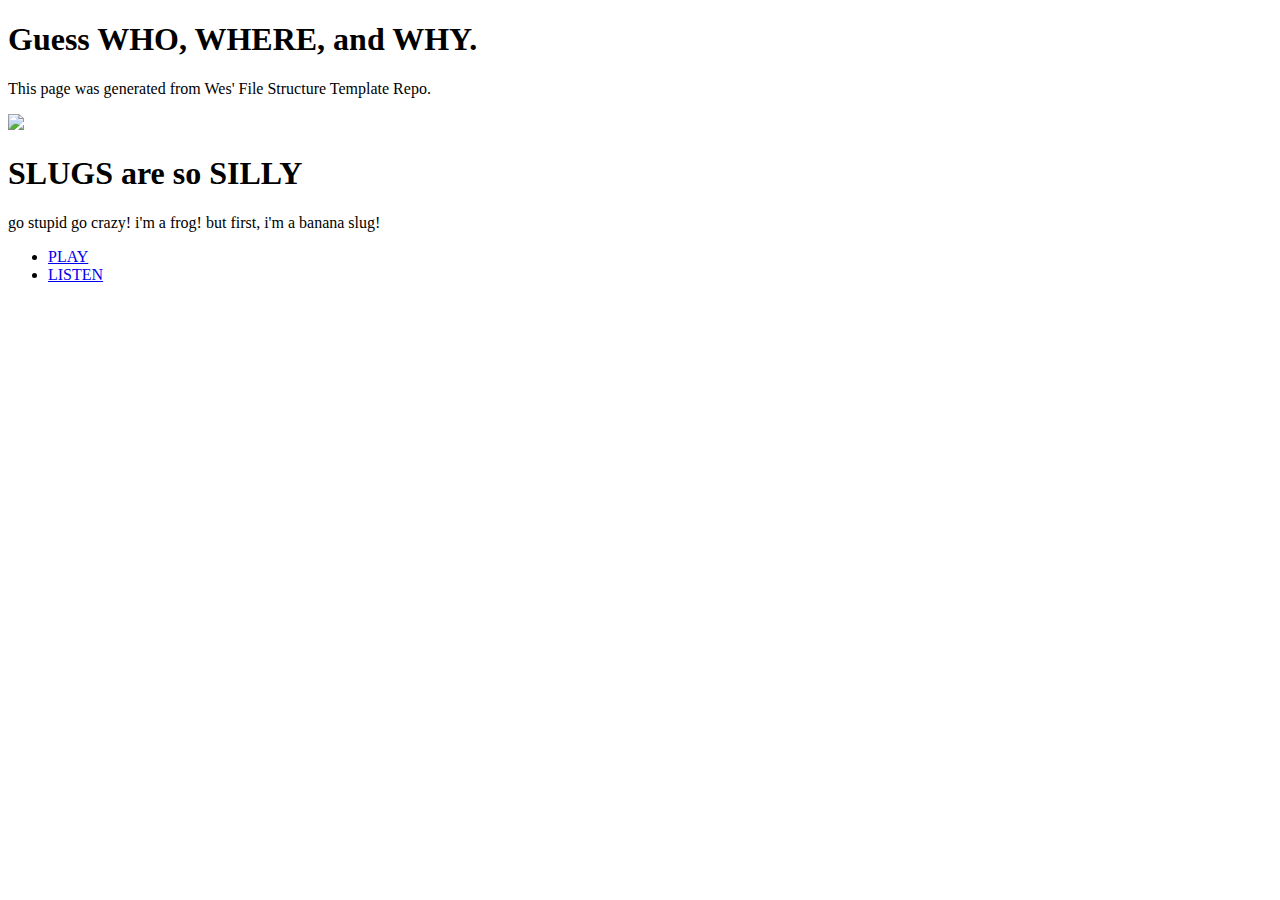
==== index.html @ f53b2c21 "," ====
<!DOCTYPE html>
<html>
<head>
	<title>Keiko's Funny Homepage</title>
	<link rel="stylesheet" type="text/css" href="css/site.css">
</head>
<body>
	<main>
		<h1>Guess WHO, WHERE, and WHY.</h1>
		<p>This page was generated from Wes' File Structure Template Repo.</p>

		<img src="img/frogteeth.jpg" width=250>

		<h1>SLUGS are so SILLY</h1>
		<p>go stupid go crazy! i'm a frog! but first, i'm a banana slug!</p>

		<ul>
			<li><a href="webkinz.com">PLAY</a></li>
			<li><a href="aminemasterlist.html">LISTEN</a></li>
		</ul>
	</main>


</body>
</html>
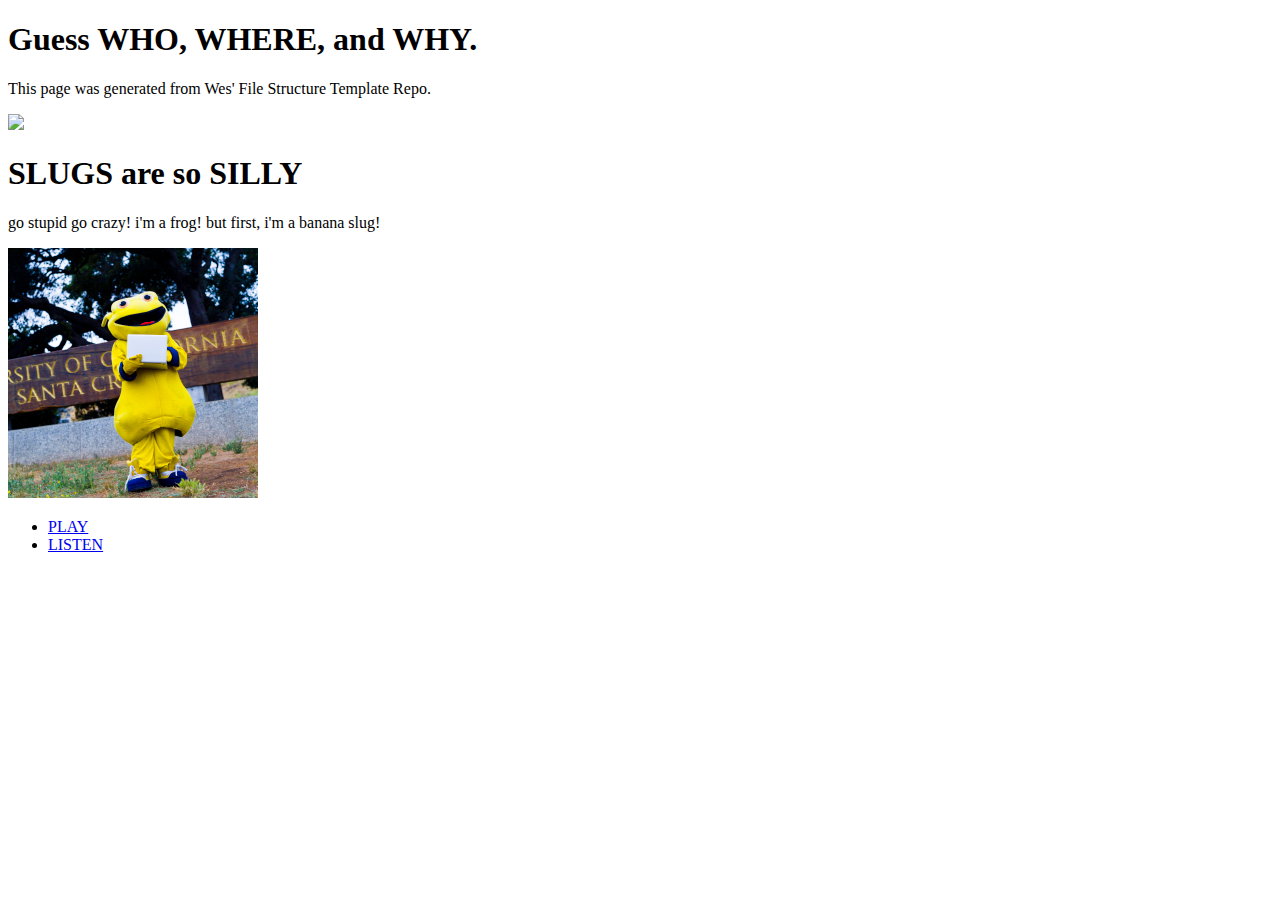
==== commit c44ca57c: "s" ====
--- a/index.html
+++ b/index.html
@@ -13,9 +13,10 @@
 
 		<h1>SLUGS are so SILLY</h1>
 		<p>go stupid go crazy! i'm a frog! but first, i'm a banana slug!</p>
+		<img src="img/dorkysammy.jpg" width=250>
 
 		<ul>
-			<li><a href="webkinz.com">PLAY</a></li>
+			<li><a href="www.webkinz.com">PLAY</a></li>
 			<li><a href="aminemasterlist.html">LISTEN</a></li>
 		</ul>
 	</main>
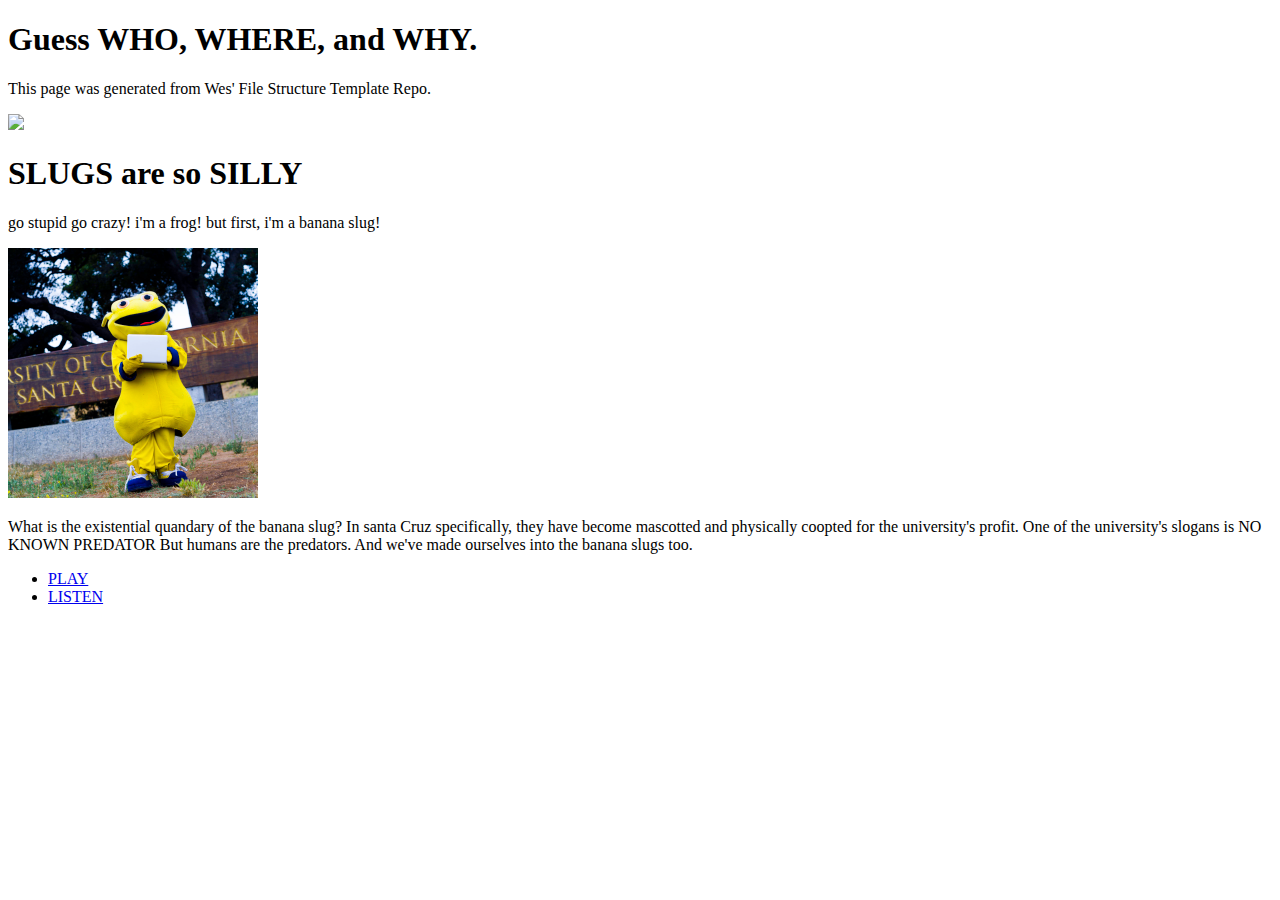
==== commit bdcf1587: "." ====
--- a/index.html
+++ b/index.html
@@ -11,14 +11,23 @@
 
 		<img src="img/frogteeth.jpg" width=250>
 
+<div id="ontology-of-the-banana-slug">
 		<h1>SLUGS are so SILLY</h1>
 		<p>go stupid go crazy! i'm a frog! but first, i'm a banana slug!</p>
 		<img src="img/dorkysammy.jpg" width=250>
+		<p>What is the existential quandary of the banana slug?
+		<span class="idk">In santa Cruz specifically,<span>
+		<span class="idk">they have become mascotted and physically coopted for the university's profit.<span>
+		<span class="idk">One of the university's slogans is<span>
+		<span class="idk">NO KNOWN PREDATOR<span>
+		<span class="idk">But humans are the predators. And we've made ourselves into the banana slugs too.</span></p>
+</div>
 
 		<ul>
-			<li><a href="www.webkinz.com">PLAY</a></li>
+			<li><a href="https://www.webkinz.com/">PLAY</a></li>
 			<li><a href="aminemasterlist.html">LISTEN</a></li>
 		</ul>
+
 	</main>
 
 
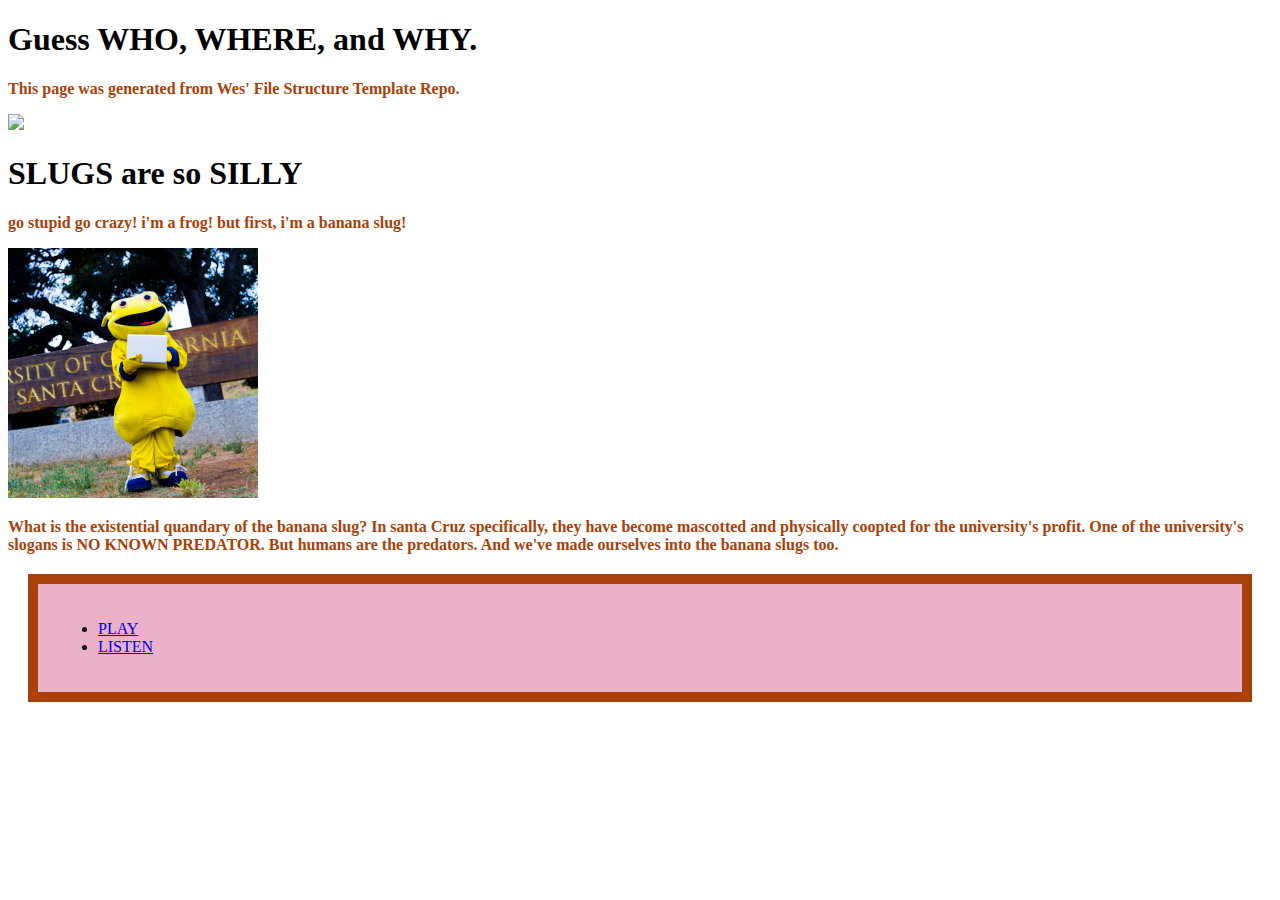
==== commit a17e2f58: "q" ====
--- a/index.html
+++ b/index.html
@@ -11,6 +11,8 @@
 
 		<img src="img/frogteeth.jpg" width=250>
 
+	</main>
+
 <div id="ontology-of-the-banana-slug">
 		<h1>SLUGS are so SILLY</h1>
 		<p>go stupid go crazy! i'm a frog! but first, i'm a banana slug!</p>
@@ -19,16 +21,16 @@
 		<span class="idk">In santa Cruz specifically,<span>
 		<span class="idk">they have become mascotted and physically coopted for the university's profit.<span>
 		<span class="idk">One of the university's slogans is<span>
-		<span class="idk">NO KNOWN PREDATOR<span>
+		<span class="idk">NO KNOWN PREDATOR.<span>
 		<span class="idk">But humans are the predators. And we've made ourselves into the banana slugs too.</span></p>
 </div>
 
+<div id="callout">
 		<ul>
 			<li><a href="https://www.webkinz.com/">PLAY</a></li>
 			<li><a href="aminemasterlist.html">LISTEN</a></li>
 		</ul>
-
-	</main>
+</div>
 
 
 </body>
--- a/css/site.css
+++ b/css/site.css
@@ -0,0 +1,19 @@
+
+
+p{
+  color: #A94109;
+  font-weight: bold;
+}
+
+#callout {
+  background-color: #EBB1C9;
+  padding: 20px;
+  margin: 20px;
+  border:solid 10px #A94109;
+}
+
+#ontology-of-the-banana-slug {
+  padding: 20px
+  margin: 20px
+  border:solid 15px brown;
+}
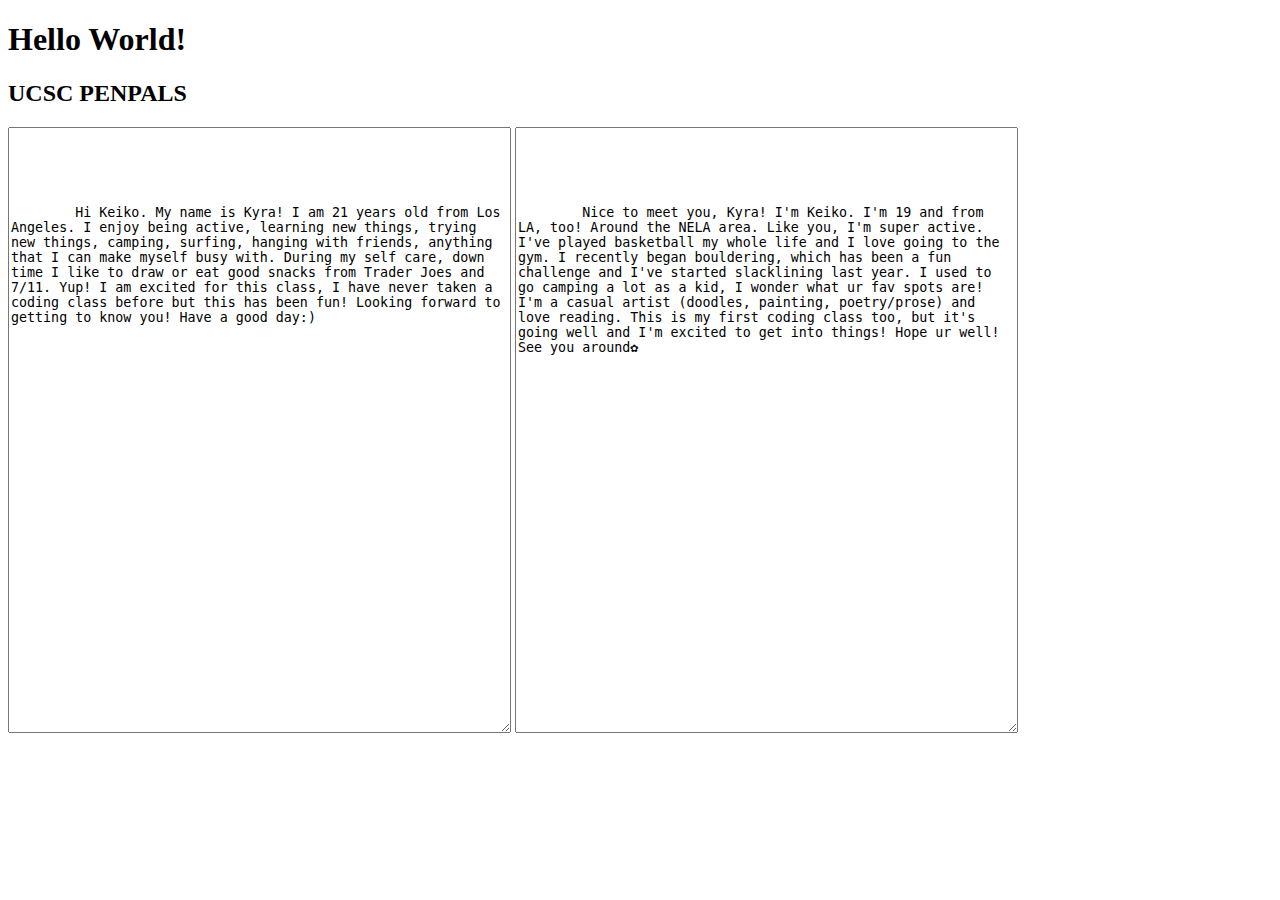
==== commit 78e1eeec: "Add files via upload" ====
--- a/index.html
+++ b/index.html
@@ -1,37 +1,33 @@
-<!DOCTYPE html>
-<html>
-<head>
-	<title>Keiko's Funny Homepage</title>
-	<link rel="stylesheet" type="text/css" href="css/site.css">
-</head>
-<body>
-	<main>
-		<h1>Guess WHO, WHERE, and WHY.</h1>
-		<p>This page was generated from Wes' File Structure Template Repo.</p>
-
-		<img src="img/frogteeth.jpg" width=250>
-
-	</main>
-
-<div id="ontology-of-the-banana-slug">
-		<h1>SLUGS are so SILLY</h1>
-		<p>go stupid go crazy! i'm a frog! but first, i'm a banana slug!</p>
-		<img src="img/dorkysammy.jpg" width=250>
-		<p>What is the existential quandary of the banana slug?
-		<span class="idk">In santa Cruz specifically,<span>
-		<span class="idk">they have become mascotted and physically coopted for the university's profit.<span>
-		<span class="idk">One of the university's slogans is<span>
-		<span class="idk">NO KNOWN PREDATOR.<span>
-		<span class="idk">But humans are the predators. And we've made ourselves into the banana slugs too.</span></p>
-</div>
-
-<div id="callout">
-		<ul>
-			<li><a href="https://www.webkinz.com/">PLAY</a></li>
-			<li><a href="aminemasterlist.html">LISTEN</a></li>
-		</ul>
-</div>
-
-
-</body>
-</html>
+<!DOCTYPE html>
+<html>
+<head>
+	<title>Lab X - Subject/Topic</title>
+	<link rel="stylesheet" type="text/css" href="../css/site.css">
+	<link rel="stylesheet" type="text/css" href="css/lab.css">
+</head>
+<body>
+
+	<h1>Hello World!</h1>
+	<h2>UCSC PENPALS</h2>
+
+<textarea id=kyra name=kyra rows="40" cols="60">
+
+
+
+
+
+	Hi Keiko. My name is Kyra! I am 21 years old from Los Angeles. I enjoy being active, learning new things, trying new things, camping, surfing, hanging with friends, anything that I can make myself busy with. During my self care, down time I like to draw or eat good snacks from Trader Joes and 7/11. Yup! I am excited for this class, I have never taken a coding class before but this has been fun! Looking forward to getting to know you! Have a good day:)
+</textarea id=kyra>
+
+<textarea id=keiko name=keiko rows="40" cols="60">
+
+
+
+
+
+	Nice to meet you, Kyra! I'm Keiko. I'm 19 and from LA, too! Around the NELA area. Like you, I'm super active. I've played basketball my whole life and I love going to the gym. I recently began bouldering, which has been a fun challenge and I've started slacklining last year. I used to go camping a lot as a kid, I wonder what ur fav spots are! I'm a casual artist (doodles, painting, poetry/prose) and love reading. This is my first coding class too, but it's going well and I'm excited to get into things! Hope ur well! See you around✿
+</textarea id=keiko>
+
+
+</body>
+</html>
--- a/css/site.css
+++ b/css/site.css
@@ -10,10 +10,13 @@
   padding: 20px;
   margin: 20px;
   border:solid 10px #A94109;
+  text-align: center;
 }
 
 #ontology-of-the-banana-slug {
-  padding: 20px
-  margin: 20px
-  border:solid 15px brown;
+  background-image: url(dorkysammy.jpg);
+  background-color: tan;
+  padding: 20px;
+  margin: 20px;
+  border:solid 15px #A94109;
 }
